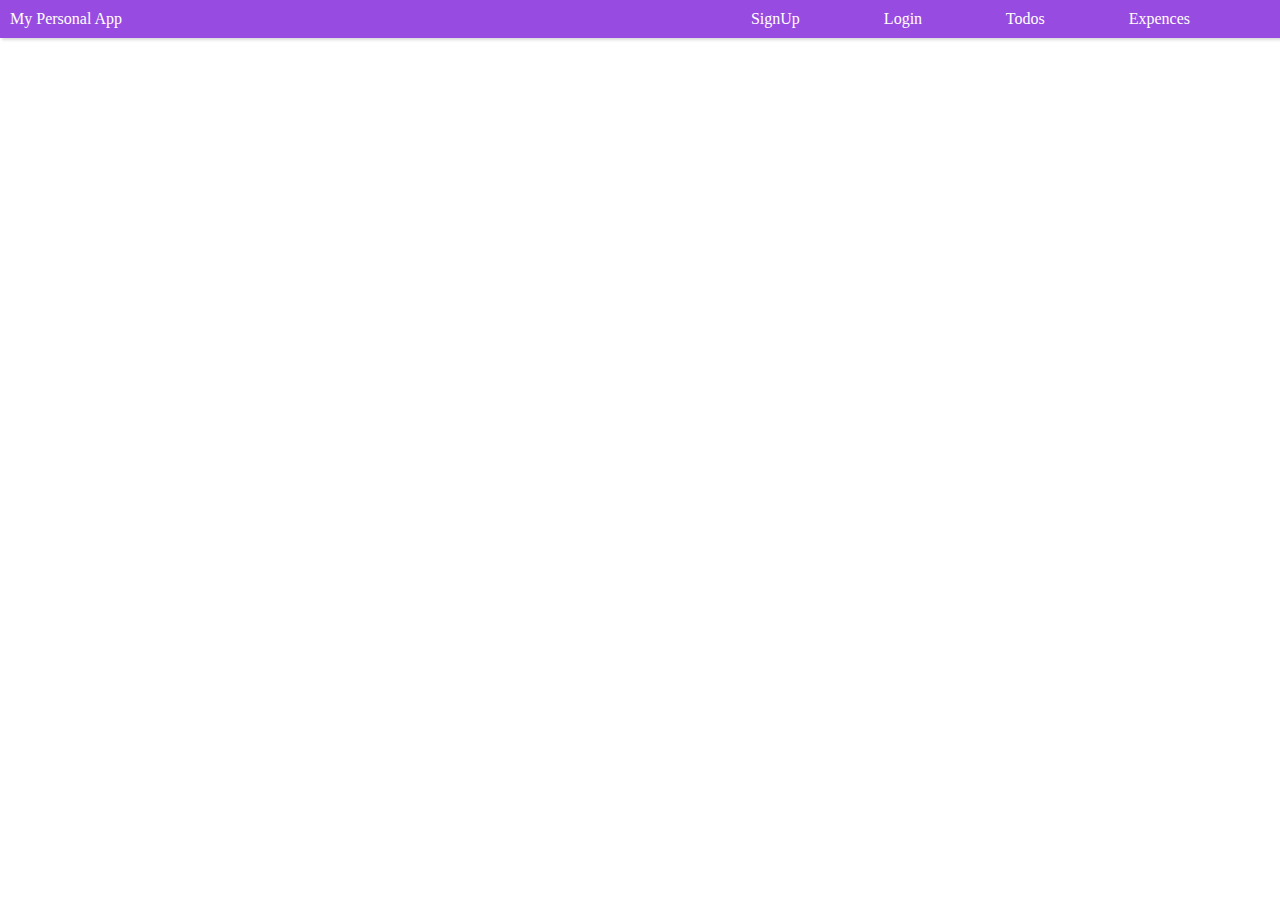
==== expences.html @ e8f6d8b9 "NavbarStyling" ====
<!DOCTYPE html>
<html lang="en">
<head>
    <meta charset="UTF-8">
    <meta name="viewport" content="width=device-width, initial-scale=1.0">
    <title>FullStack App</title>
    <link rel="stylesheet" href="./styles/index.css">
</head>
<body>
    <div id="nav"></div>
   
</body>
<script src="./scripts/navbar.js" type="module"></script>
</html>
---- styles/index.css ----
body{
    margin:0 ;
    min-height: 100vh;
}
#nav{
   
    height: 10%;
    width: 100%;
    box-shadow: rgba(0, 0, 0, 0.15) 1.95px 1.95px 2.6px;
    background-color: rgb(152, 75, 224);
    color: white;
}
#nav-container{
    padding: 10px;
    display: flex;
    justify-content: space-between;
}
a{
    color:white;
    text-decoration: none;
    margin-right: 80px;
}
a:hover{
    color: rgb(245, 153, 167);
}
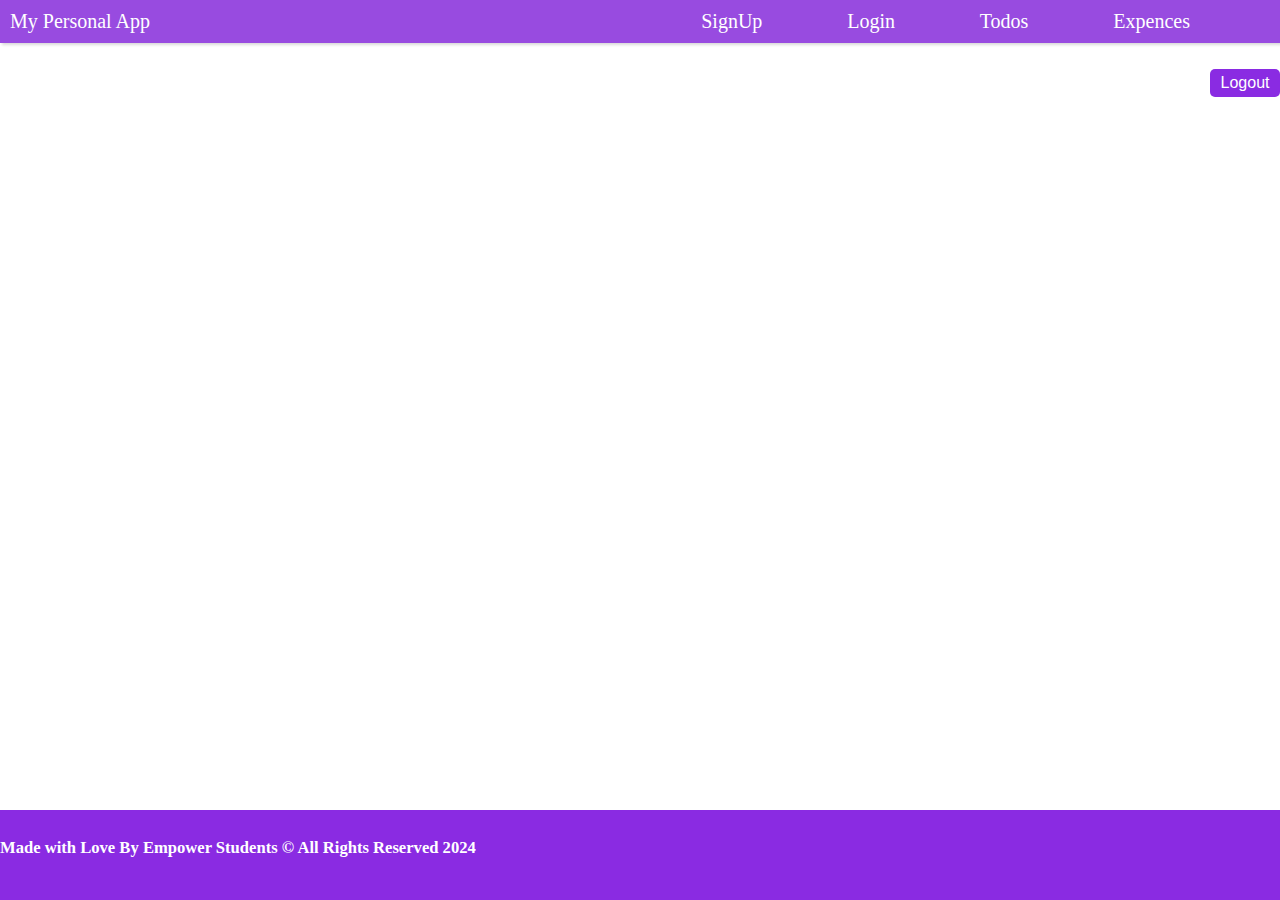
==== commit d20d5aa7: "FullstapAppCreated" ====
--- a/expences.html
+++ b/expences.html
@@ -1,14 +1,24 @@
 <!DOCTYPE html>
 <html lang="en">
-<head>
-    <meta charset="UTF-8">
-    <meta name="viewport" content="width=device-width, initial-scale=1.0">
-    <title>FullStack App</title>
-    <link rel="stylesheet" href="./styles/index.css">
-</head>
-<body>
+  <head>
+    <meta charset="UTF-8" />
+    <meta name="viewport" content="width=device-width, initial-scale=1.0" />
+    <link rel="stylesheet" href="./styles/logout.css">
+    <link rel="stylesheet" href="./styles/index.css" />
+
+    <title>Signup...</title>
+  </head>
+  <body>
     <div id="nav"></div>
-   
-</body>
-<script src="./scripts/navbar.js" type="module"></script>
+    <main>
+      <div id="user-data">
+        <h4 id="user-name"></h4>
+        <button id="logout">Logout</button>
+      </div>
+    </main>
+    <div id="footer"></div>
+  </body>
+  <script src="./scripts/footer.js"></script>
+  <script src="./scripts/navbar.js" type="module" ></script>
+  <script src="./scripts/expenses.js" type="module"></script>
 </html>--- a/styles/logout.css
+++ b/styles/logout.css
@@ -0,0 +1,27 @@
+#logout,
+#submit,
+#add_todo_btn,
+.todobtns,#get_stats {
+  padding: 5px;
+  width: 70px;
+  background-color: blueviolet;
+  color: white;
+  border: none;
+  border-radius: 5px;
+  font-size: 1rem;
+  font-family: "Franklin Gothic Medium", "Arial Narrow", Arial, sans-serif;
+  font-weight: 500;
+  float: right;
+}
+
+#logout:hover {
+  background-color: rgb(165, 80, 245);
+  transition: background-color 1s ease;
+}
+
+#user-name,label,
+h2{
+  color: blueviolet;
+  font-size: 1.2rem;
+  text-align: center;
+}--- a/styles/index.css
+++ b/styles/index.css
@@ -14,6 +14,7 @@
     padding: 10px;
     display: flex;
     justify-content: space-between;
+    font-size: 20px;
 }
 a{
     color:white;
@@ -22,4 +23,13 @@
 }
 a:hover{
     color: rgb(245, 153, 167);
-}+}
+#footer{
+    height: 10%;
+    width: 100%;
+    background-color: blueviolet;
+    color: white;
+    font-size: 20px;
+    position: absolute;
+    bottom: 0; 
+}
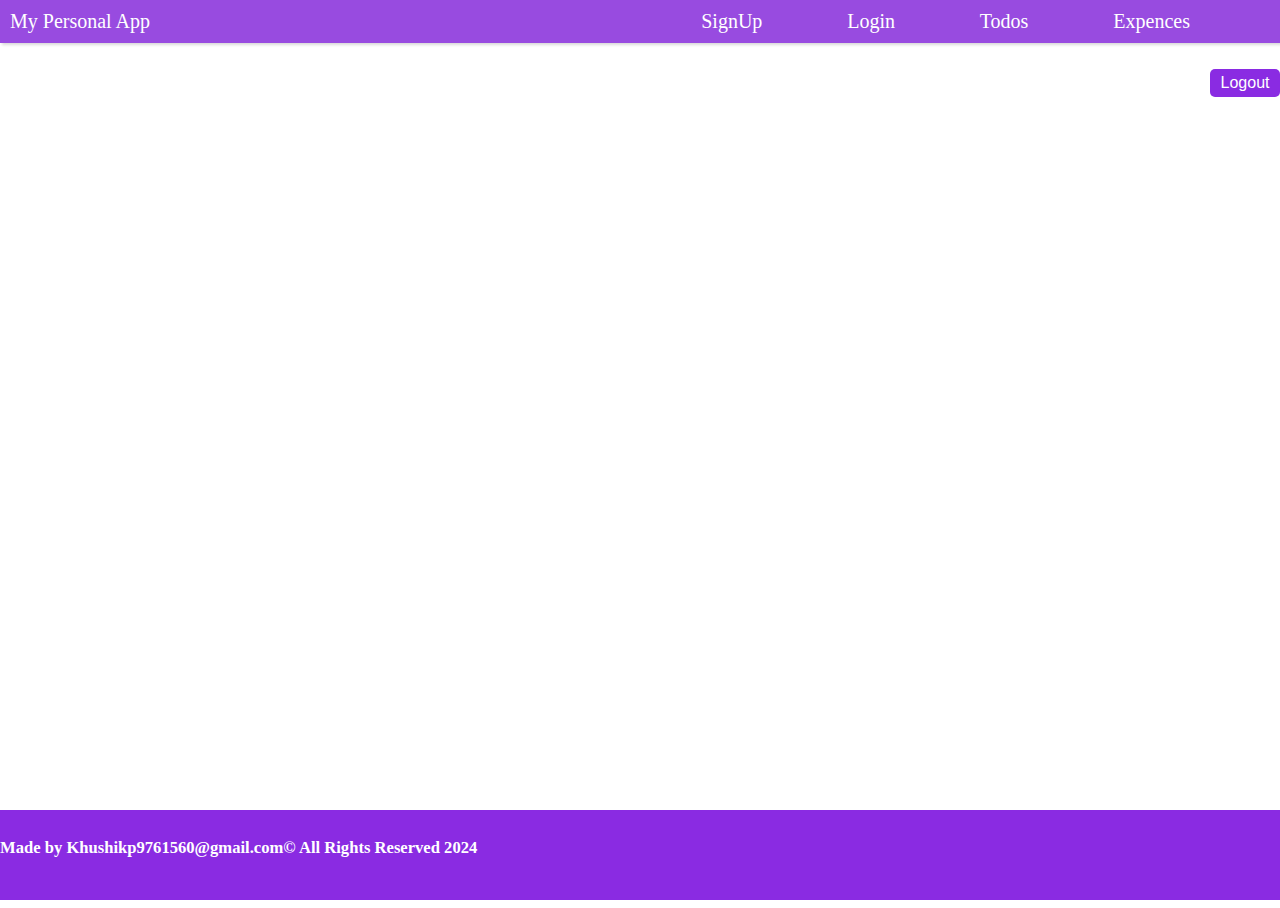
==== commit fef026c8: "AllFilesUpdatedInFormatDocument" ====
--- a/expences.html
+++ b/expences.html
@@ -1,24 +1,27 @@
 <!DOCTYPE html>
 <html lang="en">
-  <head>
+
+<head>
     <meta charset="UTF-8" />
     <meta name="viewport" content="width=device-width, initial-scale=1.0" />
     <link rel="stylesheet" href="./styles/logout.css">
     <link rel="stylesheet" href="./styles/index.css" />
 
     <title>Signup...</title>
-  </head>
-  <body>
+</head>
+
+<body>
     <div id="nav"></div>
     <main>
-      <div id="user-data">
-        <h4 id="user-name"></h4>
-        <button id="logout">Logout</button>
-      </div>
+        <div id="user-data">
+            <h4 id="user-name"></h4>
+            <button id="logout">Logout</button>
+        </div>
     </main>
     <div id="footer"></div>
-  </body>
-  <script src="./scripts/footer.js"></script>
-  <script src="./scripts/navbar.js" type="module" ></script>
-  <script src="./scripts/expenses.js" type="module"></script>
+</body>
+<script src="./scripts/footer.js"></script>
+<script src="./scripts/navbar.js" type="module"></script>
+<script src="./scripts/expenses.js" type="module"></script>
+
 </html>--- a/styles/logout.css
+++ b/styles/logout.css
@@ -1,7 +1,8 @@
 #logout,
 #submit,
 #add_todo_btn,
-.todobtns,#get_stats {
+.todobtns,
+#get_stats {
   padding: 5px;
   width: 70px;
   background-color: blueviolet;
@@ -19,8 +20,9 @@
   transition: background-color 1s ease;
 }
 
-#user-name,label,
-h2{
+#user-name,
+label,
+h2 {
   color: blueviolet;
   font-size: 1.2rem;
   text-align: center;
--- a/styles/index.css
+++ b/styles/index.css
@@ -1,35 +1,40 @@
-body{
-    margin:0 ;
+body {
+    margin: 0;
     min-height: 100vh;
 }
-#nav{
-   
+
+#nav {
+
     height: 10%;
     width: 100%;
     box-shadow: rgba(0, 0, 0, 0.15) 1.95px 1.95px 2.6px;
     background-color: rgb(152, 75, 224);
     color: white;
 }
-#nav-container{
+
+#nav-container {
     padding: 10px;
     display: flex;
     justify-content: space-between;
     font-size: 20px;
 }
-a{
-    color:white;
+
+a {
+    color: white;
     text-decoration: none;
     margin-right: 80px;
 }
-a:hover{
+
+a:hover {
     color: rgb(245, 153, 167);
 }
-#footer{
+
+#footer {
     height: 10%;
     width: 100%;
     background-color: blueviolet;
     color: white;
     font-size: 20px;
     position: absolute;
-    bottom: 0; 
-}
+    bottom: 0;
+}